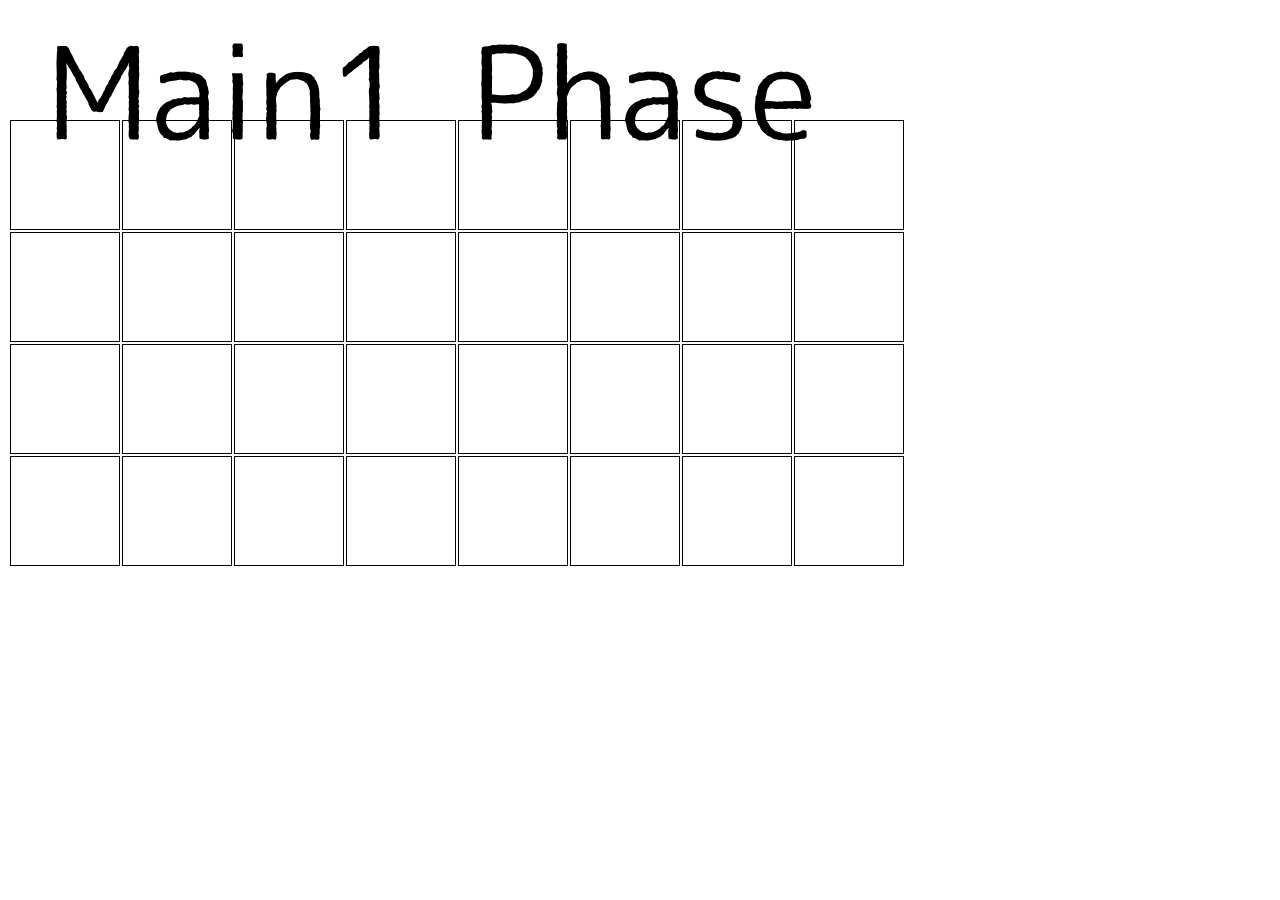
==== html/replay.html @ 0410bc96 "first commit" ====
<!doctype html>
<html>
    <head>
        <meta charset="utf-8">
        <link rel="stylesheet" href="../css/replay.css">
        <title>ブラックマジシャンガールちゃん</title>
    </head>
    <body>
        <table id="board">
            <tr class="p2-hand">
                <th class="p2h0" id="p2h0"><img></th>
                <th class="p2h1"><img></th>
                <th class="p2h2"><img></th>
                <th class="p2h3"><img></th>
                <th class="p2h4"><img></th>
                <th class="p2h5"><img></th>
                <th class="p2h6"><img></th>
                <th class="p2h7"><img></th>
            </tr>

            <tr class="p2-spell-trap-zone-line">
                <th><img></th>
                <th class="p2-deck" id="p2-deck"><img></th>
                <th><img></th>
                <th><img></th>
                <th><img></th>
                <th><img></th>
                <th><img></th>
                <th><img></th>
            </tr>

            <tr class="p2-monster-zone-line">
                <th><img></th>
                <th><img></th>
                <th><img></th>
                <th><img></th>
                <th><img></th>
                <th><img></th>
                <th><img></th>
                <th><img></th>
            </tr>

            <tr class="p1-monster-zone-line">
                <th><img></th>
                <th><img></th>
                <th><img></th>
                <th><img></th>
                <th><img></th>
                <th><img></th>
                <th><img></th>
                <th><img></th>
            </tr>

            <tr class="p1-spell-trap-zone-line">
                <th><img></th>
                <th><img></th>
                <th><img></th>
                <th><img></th>
                <th><img></th>
                <th><img></th>
                <th class="p1-deck" id="p1-deck"><img></th>
                <th><img></th>
            </tr>

            <tr class="p1-hand">
                <th class="p1h0"><img></th>
                <th class="p1h1"><img></th>
                <th class="p1h2"><img></th>
                <th class="p1h3"><img></th>
                <th class="p1h4"><img></th>
                <th class="p1h5"><img></th>
                <th class="p1h6"><img></th>
                <th class="p1h7"><img></th>
            </tr>
        </table>

        <img src="image/reduced/main1-phase.png" id="phase-img"></img>
        <script type="text/javascript" src="../js/gui.js"></script>
        <script>Test()</script>
    </body>
</html>
---- css/replay.css ----
table {
    line-height: 0;
}

th {
    border: 1px black solid;
}

.card-img {
    position: absolute;
    top: 0;
    left: 0;
    display: none;
}

#phase-img {
    position: absolute;
    top: 0;
    left: 0;
    display: block;
}

.p2h0, .p2h1, .p2h2, .p2h3, .p2h4, .p2h5, .p2h6, .p2h7 {
    border: 0;
}

.p1h0, .p1h1, .p1h2, .p1h3, .p1h4, .p1h5, .p1h6, .p1h7 {
    border: 0;
}
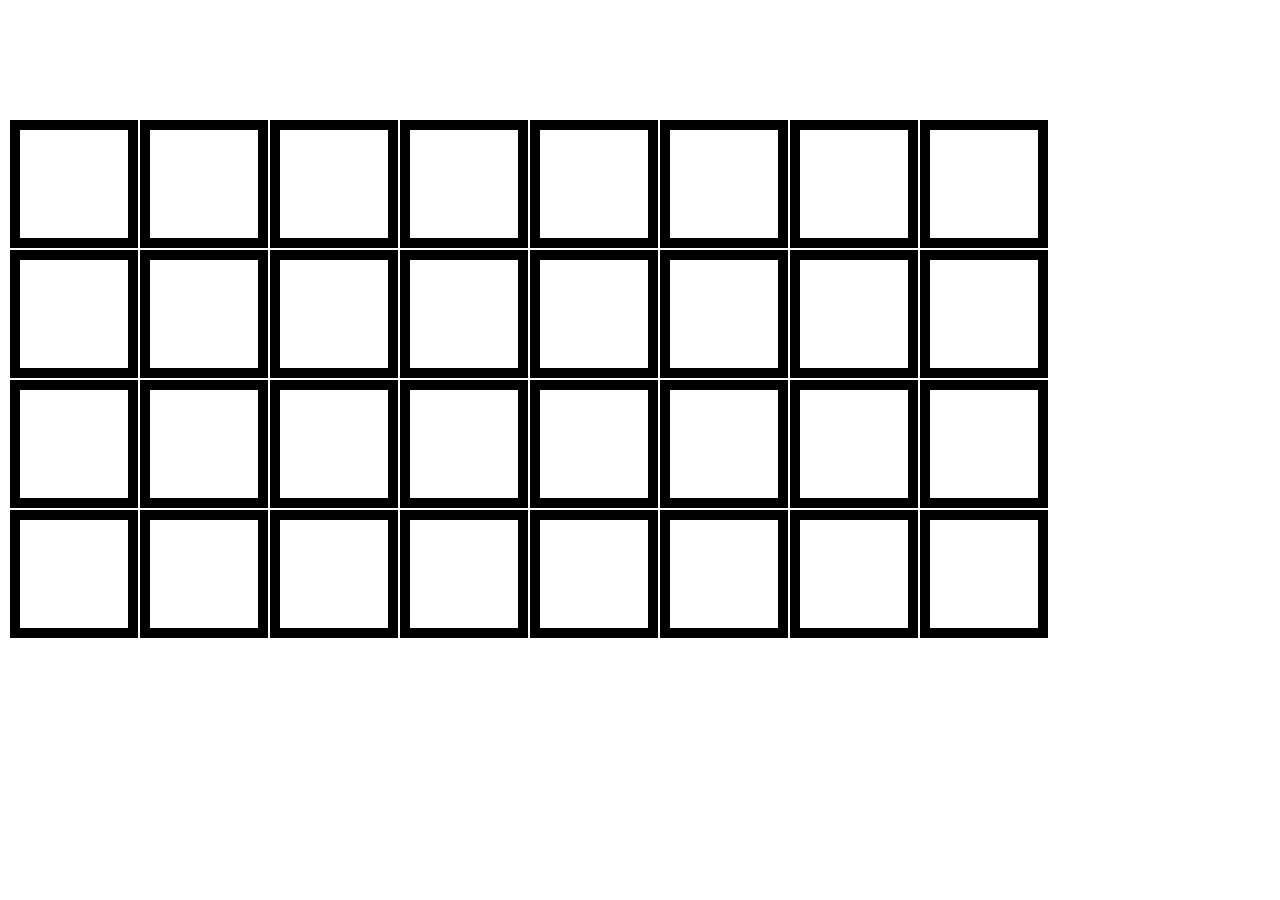
==== commit a829ec16: "修正途中" ====
--- a/html/replay.html
+++ b/html/replay.html
@@ -74,7 +74,6 @@
             </tr>
         </table>
 
-        <img src="image/reduced/main1-phase.png" id="phase-img"></img>
         <script type="text/javascript" src="../js/gui.js"></script>
         <script>Test()</script>
     </body>
--- a/css/replay.css
+++ b/css/replay.css
@@ -3,7 +3,7 @@
 }
 
 th {
-    border: 1px black solid;
+    border: 10px black solid;
 }
 
 .card-img {
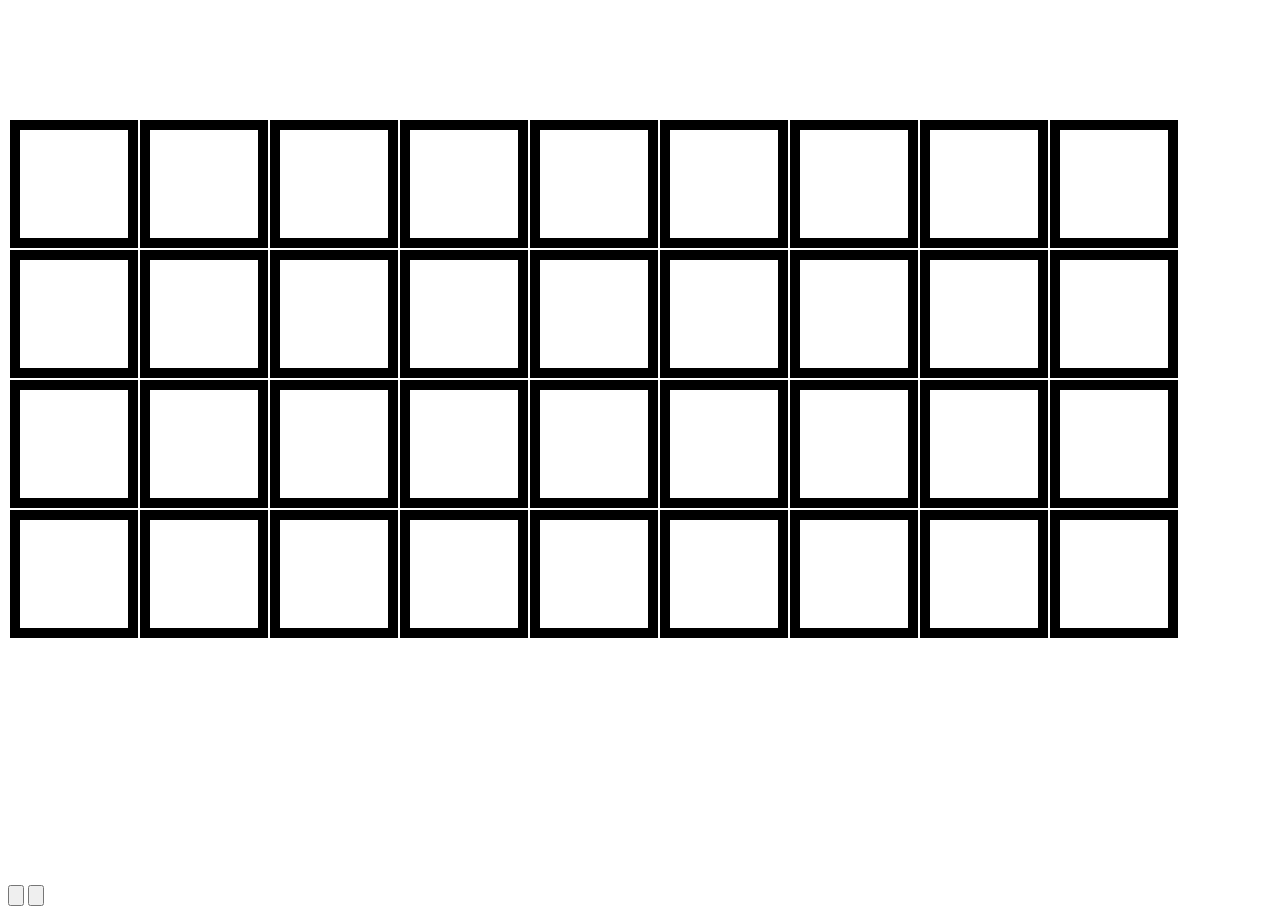
==== commit 8d7ee409: "差分計算に変更" ====
--- a/html/replay.html
+++ b/html/replay.html
@@ -16,6 +16,7 @@
                 <th class="p2h5"><img></th>
                 <th class="p2h6"><img></th>
                 <th class="p2h7"><img></th>
+                <th class="p2h8"><img></th>
             </tr>
 
             <tr class="p2-spell-trap-zone-line">
@@ -27,9 +28,11 @@
                 <th><img></th>
                 <th><img></th>
                 <th><img></th>
+                <th><img></th>
             </tr>
 
             <tr class="p2-monster-zone-line">
+                <th><img></th>
                 <th><img></th>
                 <th><img></th>
                 <th><img></th>
@@ -49,9 +52,11 @@
                 <th><img></th>
                 <th><img></th>
                 <th><img></th>
+                <th><img></th>
             </tr>
 
             <tr class="p1-spell-trap-zone-line">
+                <th><img></th>
                 <th><img></th>
                 <th><img></th>
                 <th><img></th>
@@ -71,9 +76,12 @@
                 <th class="p1h5"><img></th>
                 <th class="p1h6"><img></th>
                 <th class="p1h7"><img></th>
+                <th class="p1h8"><img></th>
             </tr>
         </table>
-
+        <input type="button" id="back-button">
+        <input type="button" id="next-button">
+        <canvas id="attack-declare"></canvas>
         <script type="text/javascript" src="../js/gui.js"></script>
         <script>Test()</script>
     </body>
--- a/css/replay.css
+++ b/css/replay.css
@@ -20,10 +20,10 @@
     display: block;
 }
 
-.p2h0, .p2h1, .p2h2, .p2h3, .p2h4, .p2h5, .p2h6, .p2h7 {
+.p2h0, .p2h1, .p2h2, .p2h3, .p2h4, .p2h5, .p2h6, .p2h7, .p2h8 {
     border: 0;
 }
 
-.p1h0, .p1h1, .p1h2, .p1h3, .p1h4, .p1h5, .p1h6, .p1h7 {
+.p1h0, .p1h1, .p1h2, .p1h3, .p1h4, .p1h5, .p1h6, .p1h7, .p1h8 {
     border: 0;
 }